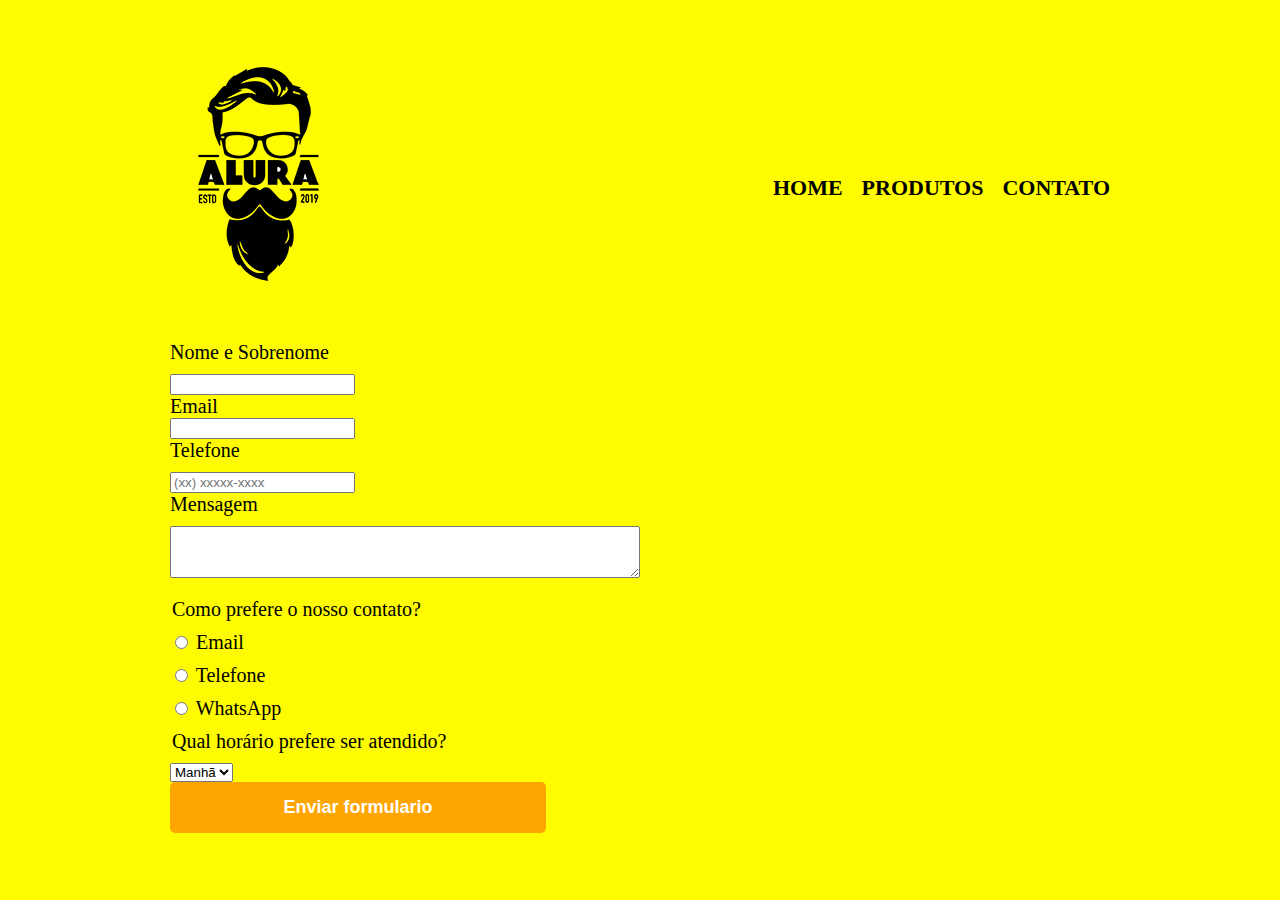
==== contato.html @ 6f044d37 "Update contato.html" ====
<head>
  <link rel="stylesheet" href="produtos.css">
</head>
<body>
  <header>
    <div class="caixa">
      <h1><img src="logo.png"></h1>

      <nav>
        <ul>
                <li><a href="home.html">Home</a></li>
                <li><a href="produtos.html">Produtos</a></li>
                <li><a href="contato.html">Contato</a></li>
        </ul>
       </nav>
    </div>
  </header>
</body>
<main>
  <form>
    <label for="nomesobrenome">Nome e Sobrenome</label>
    <input type="text" id="nomesobrenome">
    <label for="email"> Email<label>
    <input type="text" id="email" class"input-padrao" required" placeholder"seuemail@dominio.com">
    <label for="telefone"> Telefone</label>
    <input type="tell" id="telefone" class:"input-padrao" required placeholder="(xx) xxxxx-xxxx">
    <label for="mensagem">Mensagem</label>
    <textarea cols="70" rows-"10" id="mensagem" class="input-padrao"></textarea>
      <div>
    <legend> Como prefere o nosso contato?</legend>
    <label for="radio-email">
        <input type="radio" name="contato" value="email" id="radio-email">
        Email
    </label>

    <label for="radio-telefone">
        <input type="radio" name="contato" value="telefone" id="radio-telefone"> 
        Telefone
    </label>

    <label for="radio-whatsapp">
        <input type="radio" name="contato" value="whatsapp" id="radio-whatsapp">
        WhatsApp
    </label>
</div>
      <div>
    <legend> Qual horário prefere ser atendido?</legend>
    <select>
        <option>Manhã</option>
        <option>Tarde</option>
        <option>Noite</option>
    </select>
</div>
    <input type="submit" value="Enviar formulario" class="enviar">               

  </form>
</main>
---- produtos.css ----
header {
  background:#fffb00;
  padding: 20px 0;
  
}
 body{
   background:#fffb00;
 }

.caixa {
  position: relative;
  width: 940px;
  margin: 0 auto;
}

nav {
  position: absolute;
  top: 110px;
  right: 0;
}

nav li {
  display: inline;
  margin: 0 0 0 15px;
}

nav a {
  text-transform: uppercase;
  color: #000000;
  font-weight: bold;
  font-size: 22px;
  text-decoration: none;
}

nav a:hover {
  color: #C78C19;
  text-decoration: underline;
}

.produtos {
  width: 940px;
  margin: 0 auto;
  padding: 50px 0;
}

.produtos li {
  display: inline-block;
  text-align: center;
  width: 30%;
  vertical-align: top;
  margin: 0 1.5%;
  padding: 30px 20px;
  box-sizing: border-box;
  border: 2px solid #000000;
  border-radius: 10px;
}

.produtos li:hover {
  border-color: green;
}

.produtos li:active {
  border-color: red;
}

.produtos li:hover h2 {
  font-size: 34px;
}

.produtos h2 {
  font-size: 30px;
  font-weight: bold;
}

.produto-descricao {
  font-size: 18px;
}

.produto-preco {
  font-size: 22px;
  font-weight: bold;
  margin-top: 10px;
}

footer{
  text-align: center;
  background: url("bg.jpg");
  background:#874f00;
  padding: 40px 0;
}

.copyright {
  color: #FFFFFF;
  font-size: 13px;
  margin: 20px 0 0;
}

main{
  width: 940px;
  margin:0 auto;
}

form{
  margin:40px o;
}

form label, form legend{
  display: block;
  font-size: 20px;
  margin:0 0 10px;
}

.input-padrao{
  display: block;
  margin:0 0 20px;
  padding: 10px 25px;
  width: 50%;
}
.checkbox{
  margin:20 px 0;
}

.enviar {
    width:40%;
    padding: 15px 0;
    background: orange;
    color: white;
    font-weight: bold;
    font-size: 18px;
    border: none;
    border-radius: 5px;
    transition: 1s all;
    cursor: pointer;
}

.enviar:hover {
  background: dark yellow;
  transform: scae(1.2);
}
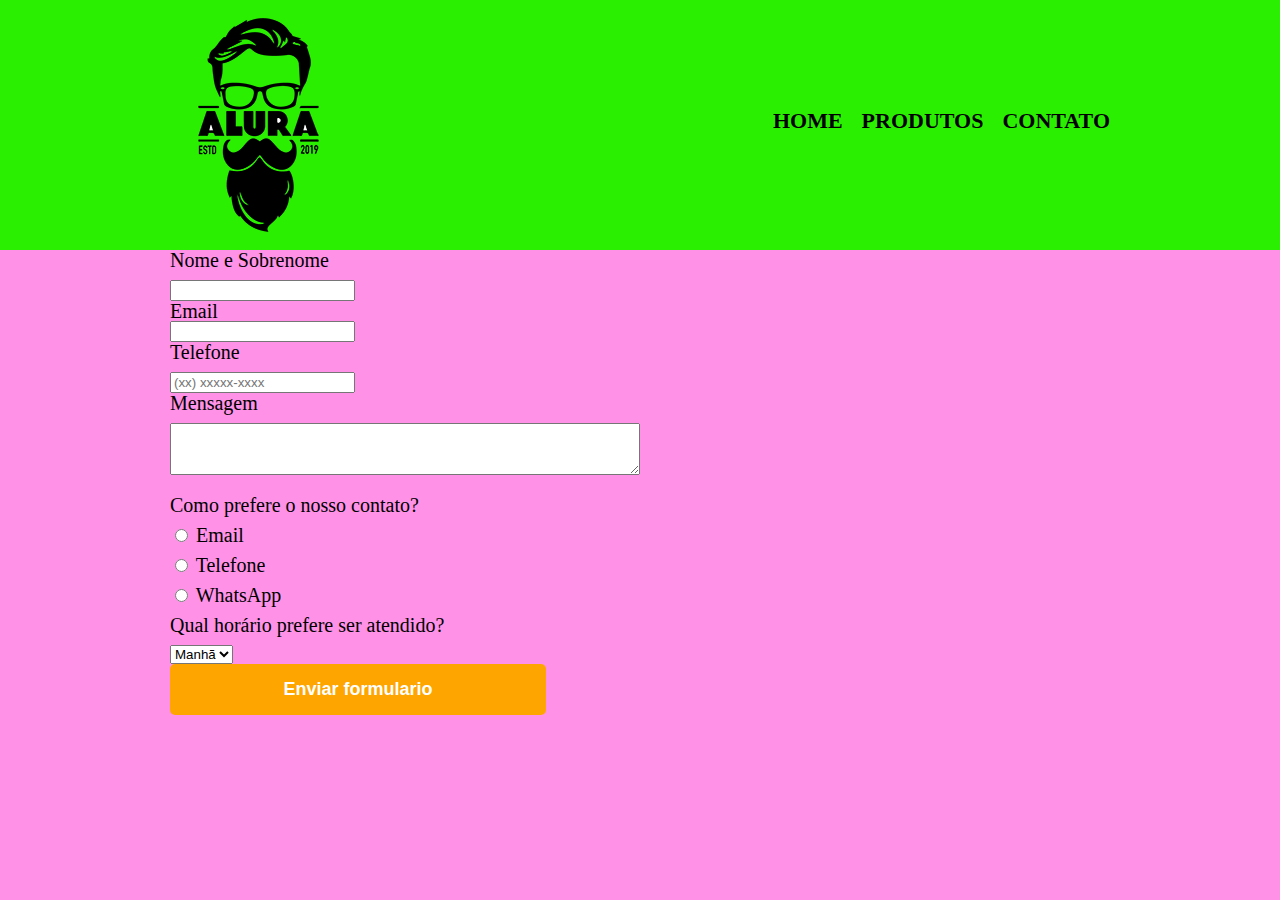
==== commit 5f5742c6: "Update contato.html" ====
--- a/contato.html
+++ b/contato.html
@@ -1,5 +1,6 @@
 <head>
-  <link rel="stylesheet" href="produtos.css">
+  <link rel="stylesheet" href="style.css">
+  <link rel="stylesheet" href="reset.css">
 </head>
 <body>
   <header>
@@ -8,7 +9,7 @@
 
       <nav>
         <ul>
-                <li><a href="home.html">Home</a></li>
+                <li><a href="index.html">Home</a></li>
                 <li><a href="produtos.html">Produtos</a></li>
                 <li><a href="contato.html">Contato</a></li>
         </ul>
--- a/style.css
+++ b/style.css
@@ -0,0 +1,139 @@
+header {
+  background:#2bef01;
+  padding: 20px 0;
+  
+}
+ body{
+   background:#ff92e7;
+ }
+
+.caixa {
+  position: relative;
+  width: 940px;
+  margin: 0 auto;
+}
+
+nav {
+  position: absolute;
+  top: 110px;
+  right: 0;
+}
+
+nav li {
+  display: inline;
+  margin: 0 0 0 15px;
+}
+
+nav a {
+  text-transform: uppercase;
+  color: #000000;
+  font-weight: bold;
+  font-size: 22px;
+  text-decoration: none;
+}
+
+nav a:hover {
+  color: #C78C19;
+  text-decoration: underline;
+}
+
+.produtos {
+  width: 940px;
+  margin: 0 auto;
+  padding: 50px 0;
+}
+
+.produtos li {
+  display: inline-block;
+  text-align: center;
+  width: 30%;
+  vertical-align: top;
+  margin: 0 1.5%;
+  padding: 30px 20px;
+  box-sizing: border-box;
+  border: 2px solid #000000;
+  border-radius: 10px;
+}
+
+.produtos li:hover {
+  border-color: green;
+}
+
+.produtos li:active {
+  border-color: red;
+}
+
+.produtos li:hover h2 {
+  font-size: 34px;
+}
+
+.produtos h2 {
+  font-size: 30px;
+  font-weight: bold;
+}
+
+.produto-descricao {
+  font-size: 18px;
+}
+
+.produto-preco {
+  font-size: 22px;
+  font-weight: bold;
+  margin-top: 10px;
+}
+
+footer{
+  text-align: center;
+  background: url("bg.jpg");
+  background:#2bef01;
+  padding: 40px 0;
+}
+
+.copyright {
+  color: #FFFFFF;
+  font-size: 13px;
+  margin: 20px 0 0;
+}
+
+main{
+  width: 940px;
+  margin:0 auto;
+}
+
+form{
+  margin:40px o;
+}
+
+form label, form legend{
+  display: block;
+  font-size: 20px;
+  margin:0 0 10px;
+}
+
+.input-padrao{
+  display: block;
+  margin:0 0 20px;
+  padding: 10px 25px;
+  width: 50%;
+}
+.checkbox{
+  margin:20 px 0;
+}
+
+.enviar {
+    width:40%;
+    padding: 15px 0;
+    background: orange;
+    color: white;
+    font-weight: bold;
+    font-size: 18px;
+    border: none;
+    border-radius: 5px;
+    transition: 1s all;
+    cursor: pointer;
+}
+
+.enviar:hover {
+  background: dark yellow;
+  transform: scae(1.2);
+}
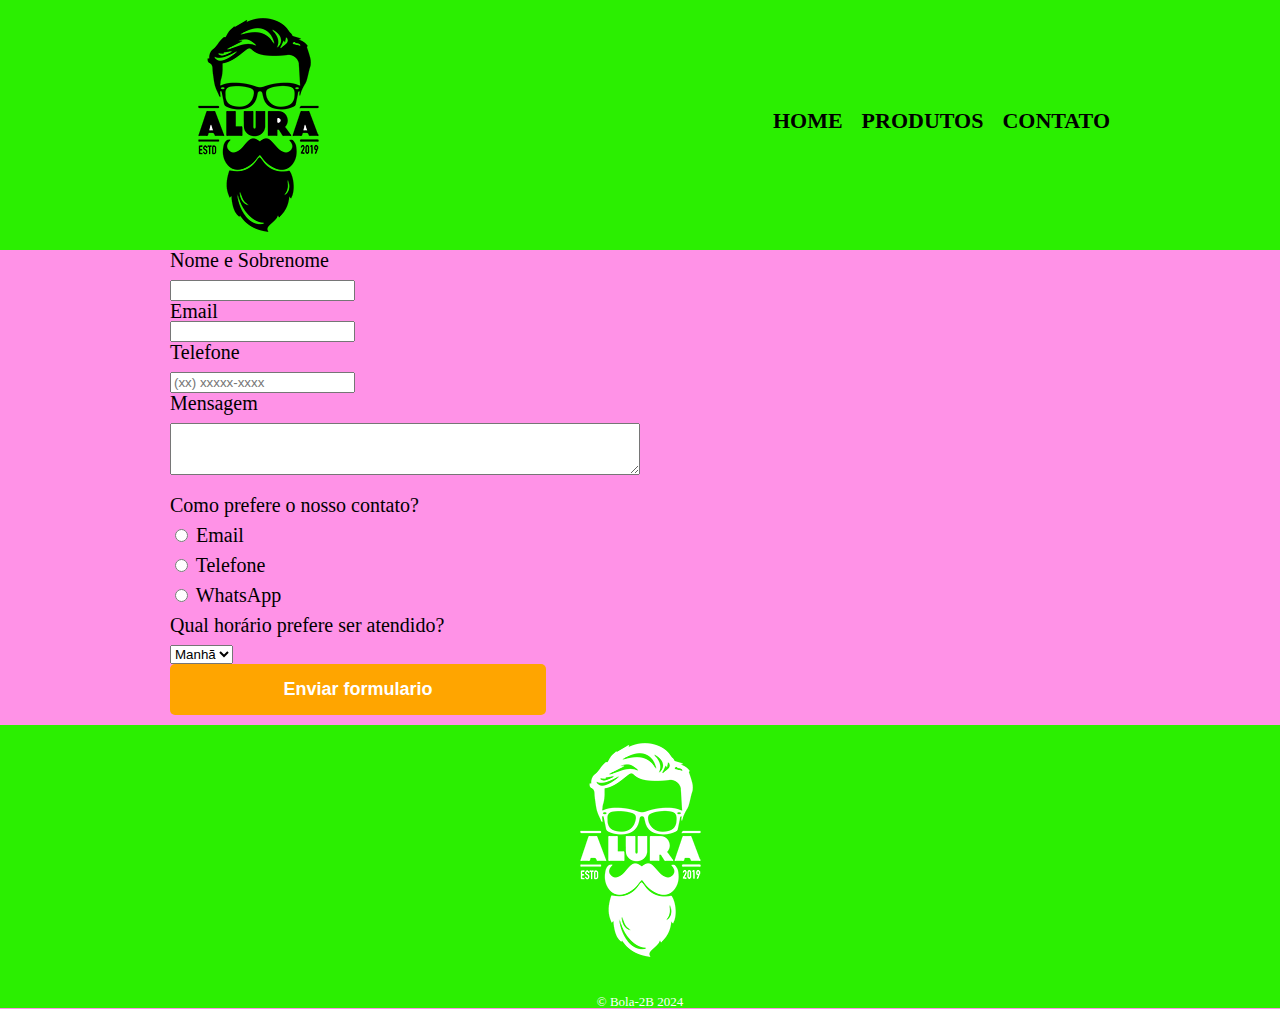
==== commit 8a5ded9d: "Update contato.html" ====
--- a/contato.html
+++ b/contato.html
@@ -16,7 +16,7 @@
        </nav>
     </div>
   </header>
-</body>
+
 <main>
   <form>
     <label for="nomesobrenome">Nome e Sobrenome</label>
@@ -56,3 +56,8 @@
 
   </form>
 </main>
+    <footer>
+        <img src="logo-branco.png">
+        <p class="copyright">&copy; Bola-2B 2024</p>
+    </footer>
+</body>
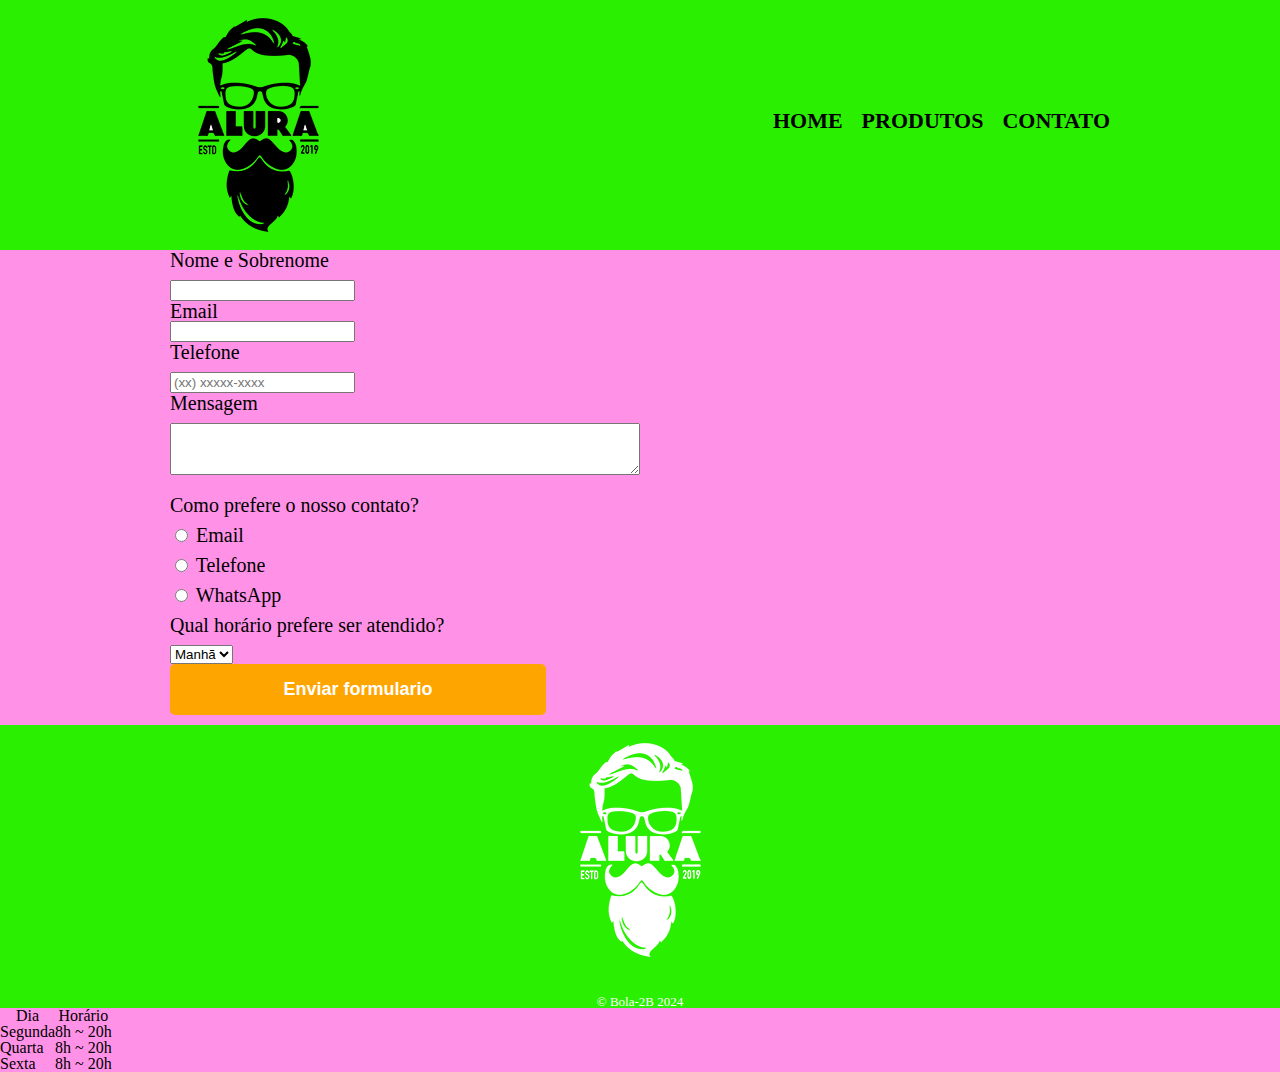
==== commit b2135b2e: "Update contato.html" ====
--- a/contato.html
+++ b/contato.html
@@ -61,3 +61,25 @@
         <p class="copyright">&copy; Bola-2B 2024</p>
     </footer>
 </body>
+   <table>
+    <thead>
+        <tr>
+            <th>Dia</th>
+            <th>Horário</th>
+        </tr>
+    </thead>
+    <tbody>
+        <tr>
+            <td>Segunda</td>
+            <td>8h ~ 20h</td>
+        </tr>
+        <tr>
+            <td>Quarta</td>
+            <td>8h ~ 20h</td>
+        </tr>
+        <tr>
+            <td>Sexta</td>
+            <td>8h ~ 20h</td>
+        </tr>
+    </tbody>
+</table>
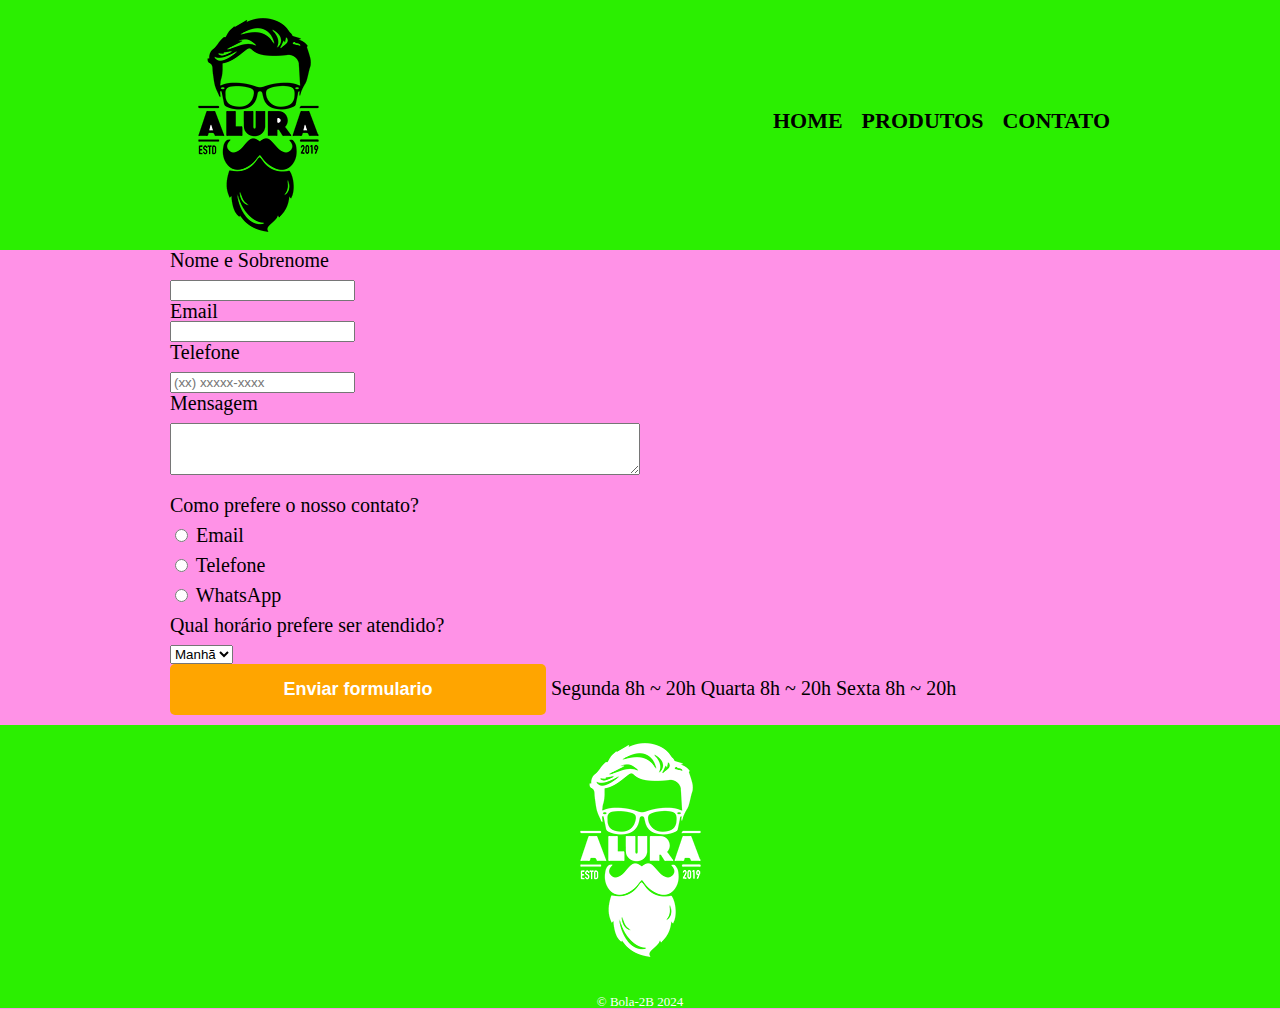
==== commit ce9230ae: "Update contato.html" ====
--- a/contato.html
+++ b/contato.html
@@ -52,23 +52,8 @@
         <option>Noite</option>
     </select>
 </div>
-    <input type="submit" value="Enviar formulario" class="enviar">               
-
-  </form>
-</main>
-    <footer>
-        <img src="logo-branco.png">
-        <p class="copyright">&copy; Bola-2B 2024</p>
-    </footer>
-</body>
-   <table>
-    <thead>
-        <tr>
-            <th>Dia</th>
-            <th>Horário</th>
-        </tr>
-    </thead>
-    <tbody>
+    <input type="submit" value="Enviar formulario" class="enviar">          
+      
         <tr>
             <td>Segunda</td>
             <td>8h ~ 20h</td>
@@ -83,3 +68,12 @@
         </tr>
     </tbody>
 </table>
+  </form>
+</main>
+    <footer>
+        <img src="logo-branco.png">
+        <p class="copyright">&copy; Bola-2B 2024</p>
+    </footer>
+</body>
+
+
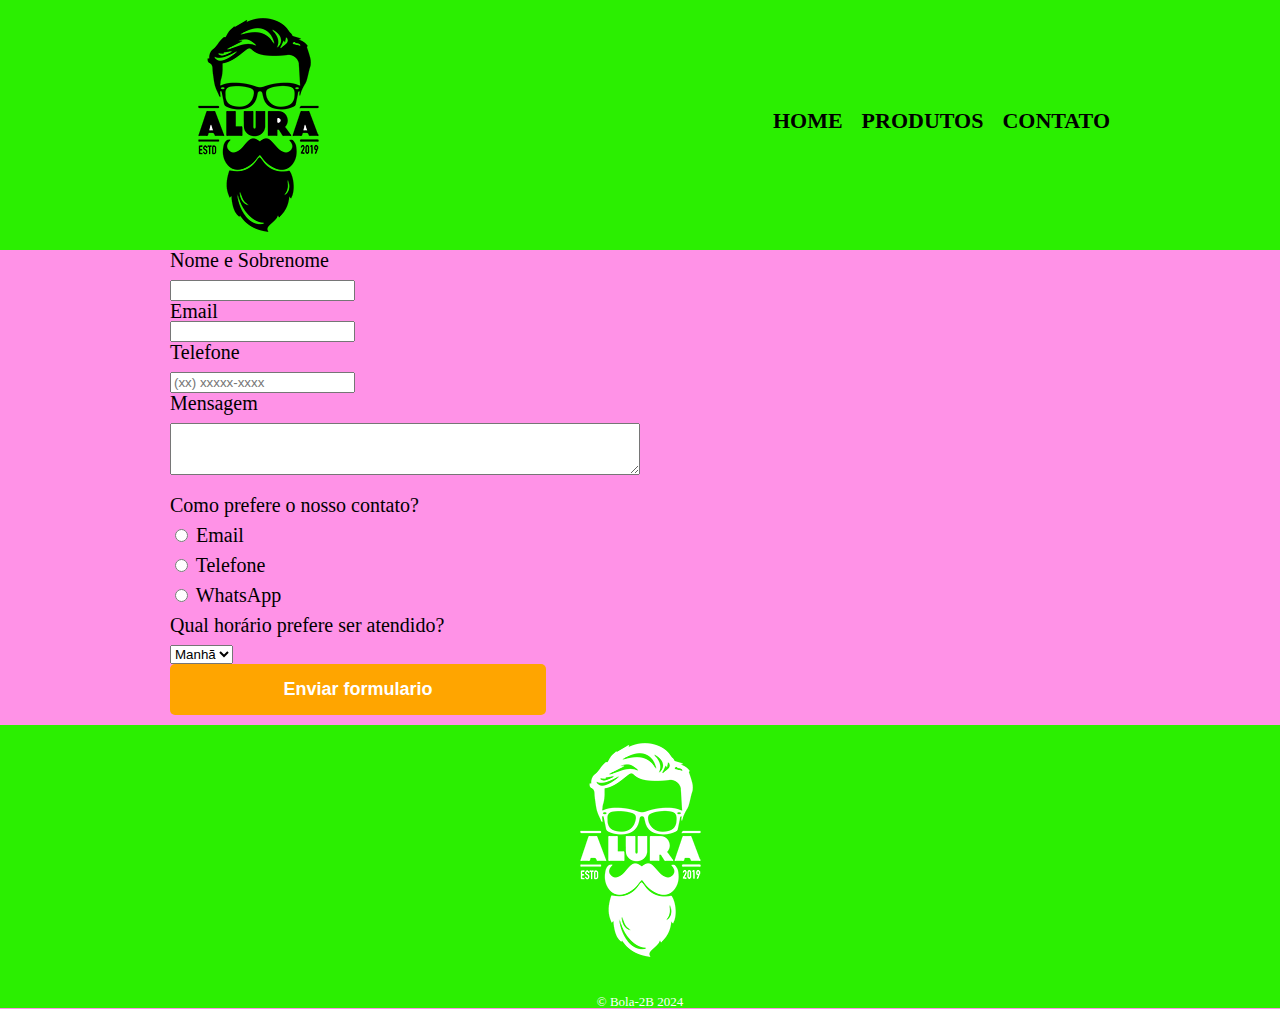
==== commit ad86fbc6: "Update contato.html" ====
--- a/contato.html
+++ b/contato.html
@@ -50,11 +50,8 @@
         <option>Manhã</option>
         <option>Tarde</option>
         <option>Noite</option>
-    </select>
-</div>
-    <input type="submit" value="Enviar formulario" class="enviar">          
       
-        <tr>
+              <tr>
             <td>Segunda</td>
             <td>8h ~ 20h</td>
         </tr>
@@ -68,6 +65,11 @@
         </tr>
     </tbody>
 </table>
+    </select>
+</div>
+    <input type="submit" value="Enviar formulario" class="enviar">          
+
+</table>
   </form>
 </main>
     <footer>
